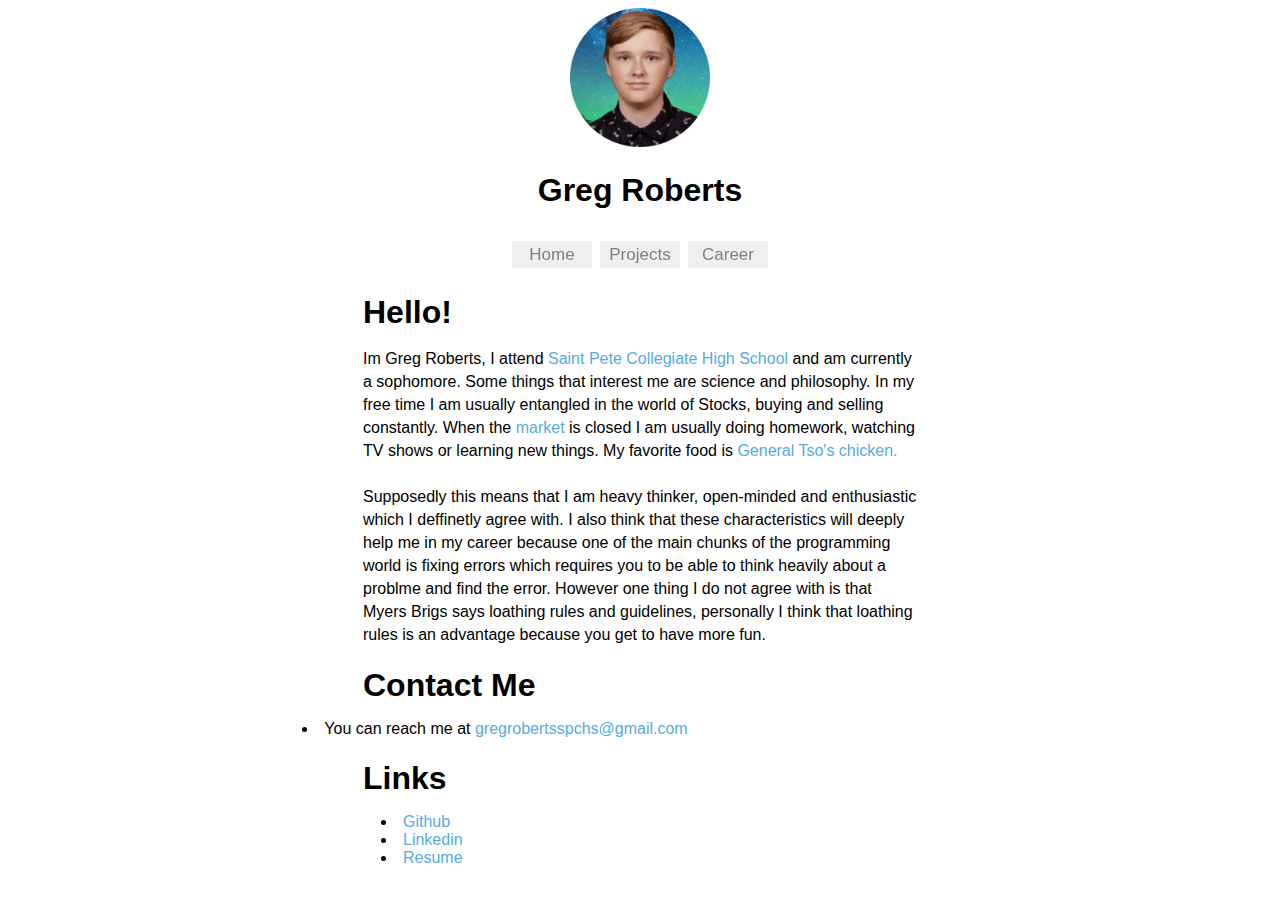
==== index.html @ 1dbffdad "Rename gregsite.html to index.html" ====
<!DOCTYPE html>
<html>
  <head>
<link rel="stylesheet" type="text/css" href="gregsite.css">
    <title>Greg Roberts</title>
    <style>





    .name{
      font-family:arial;
      margin-bottom:28px;
    }
    .hello{
      font-family:arial;
      margin-left:355px;
      margin-bottom:15px;
    }
    p{
      margin-left:355px;
      font-family:arial;
      margin-right:355px;
      line-height:23px;
    }
    a{
      color:#56abe3;
      text-decoration:none;
    }
    .poop{
      color:gray;

    }
    ul{
      font-family:arial;
      list-style:inside;
      margin-right:330px;
    }
    .sheet{
      font-family:arial;
      list-style:inside;
      margin-left:333px;
    }

    </style>
  </head>
  <body>
    <center><img src="circlegreg.png" width="11%">
    <center><h1 class="name"> Greg Roberts</h1></center></center>
      <center><button class="hvr-fade" ><a href="gregsite.html" class="poop">Home</a></button><button class="hvr-fade"><a href="projects.html" class="poop">Projects</a></button><button class="hvr-fade"><a href="careerplan.html" class="poop">Career</a></button></center>
<h1 class="hello"> Hello! </h1>
<p>
  Im Greg Roberts, I attend <a href="https://spchs.spcollege.edu">Saint Pete Collegiate High School</a> and am currently a sophomore. Some things that interest me are science and philosophy. In my free time I am usually entangled in the world of Stocks, buying and selling constantly. When the <a href="https://nyse.com">market</a> is closed I am usually doing homework, watching TV shows or learning new things. My favorite food is <a href="https://en.wikipedia.org/wiki/General_Tso%27s_chicken">General Tso's chicken.</a>
  <br>
  <br>
  Supposedly this means that I am heavy thinker, open-minded and enthusiastic which I deffinetly agree with. I also think that these characteristics will deeply help me in my career because one of the main chunks of the programming world is fixing errors which requires you to be able to think heavily about a problme and find the error. However one thing I do not agree with is that Myers Brigs says loathing rules and guidelines, personally I think that loathing rules is an advantage because you get to have more fun.
</p>
<h1 class="hello"> Contact Me</h1>
<center>
<ul>
    <li>You can reach me at <a href="mailto:gregrobertsspchs@gmail.com">gregrobertsspchs@gmail.com</a>
</ul>
</center>
  <h1 class="hello"> Links</h1>

<ul class="sheet">
    <li><a href="https://github.com/gr4g?tab=repositories">Github</a>
    <li><a href="https://www.linkedin.com">Linkedin</a>
    <li><a href="resume.pdf">Resume</a>
</ul>
  </body>
</html>
---- gregsite.css ----
button{
border:none;
margin:4px;
font-family:arial;
width:80px;
height:27px;
font-size:17px;
color:gray;
border-radius:2px;
}
.hvr-fade {
  display: inline-block;
  vertical-align: middle;
  -webkit-transform: perspective(1px) translateZ(0);
  transform: perspective(1px) translateZ(0);
  box-shadow: 0 0 1px rgba(0, 0, 0, 0);
  overflow: hidden;
  -webkit-transition-duration: 0.3s;
  transition-duration: 0.3s;
  -webkit-transition-property: color, background-color;
  transition-property: color, background-color;
}
.hvr-fade:hover, .hvr-fade:focus, .hvr-fade:active {
  background-color: lightgray;
  color: #56abe3;
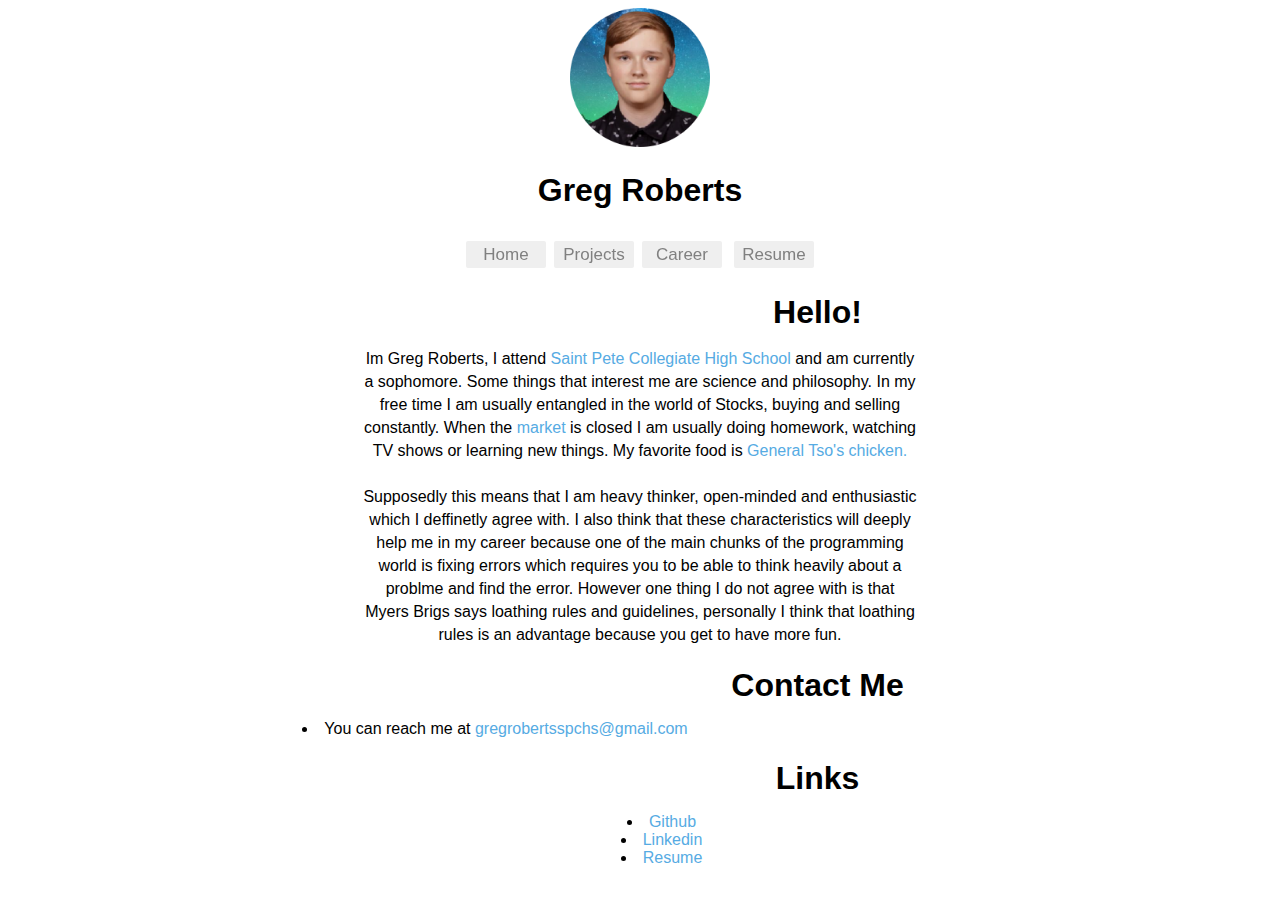
==== commit 9502fa2a: "Rename gregsite.html to index.html" ====
--- a/index.html
+++ b/index.html
@@ -48,7 +48,7 @@
   <body>
     <center><img src="circlegreg.png" width="11%">
     <center><h1 class="name"> Greg Roberts</h1></center></center>
-      <center><button class="hvr-fade" ><a href="gregsite.html" class="poop">Home</a></button><button class="hvr-fade"><a href="projects.html" class="poop">Projects</a></button><button class="hvr-fade"><a href="careerplan.html" class="poop">Career</a></button></center>
+      <center><button class="hvr-fade" ><a href="gregsite.html" class="poop">Home</a></button><button class="hvr-fade"><a href="projects.html" class="poop">Projects</a></button><button class="hvr-fade"><a href="careerplan.html" class="poop">Career</a></button> <button class="hvr-fade"><a href="Resume.html" class="poop">Resume</a></button>
 <h1 class="hello"> Hello! </h1>
 <p>
   Im Greg Roberts, I attend <a href="https://spchs.spcollege.edu">Saint Pete Collegiate High School</a> and am currently a sophomore. Some things that interest me are science and philosophy. In my free time I am usually entangled in the world of Stocks, buying and selling constantly. When the <a href="https://nyse.com">market</a> is closed I am usually doing homework, watching TV shows or learning new things. My favorite food is <a href="https://en.wikipedia.org/wiki/General_Tso%27s_chicken">General Tso's chicken.</a>
